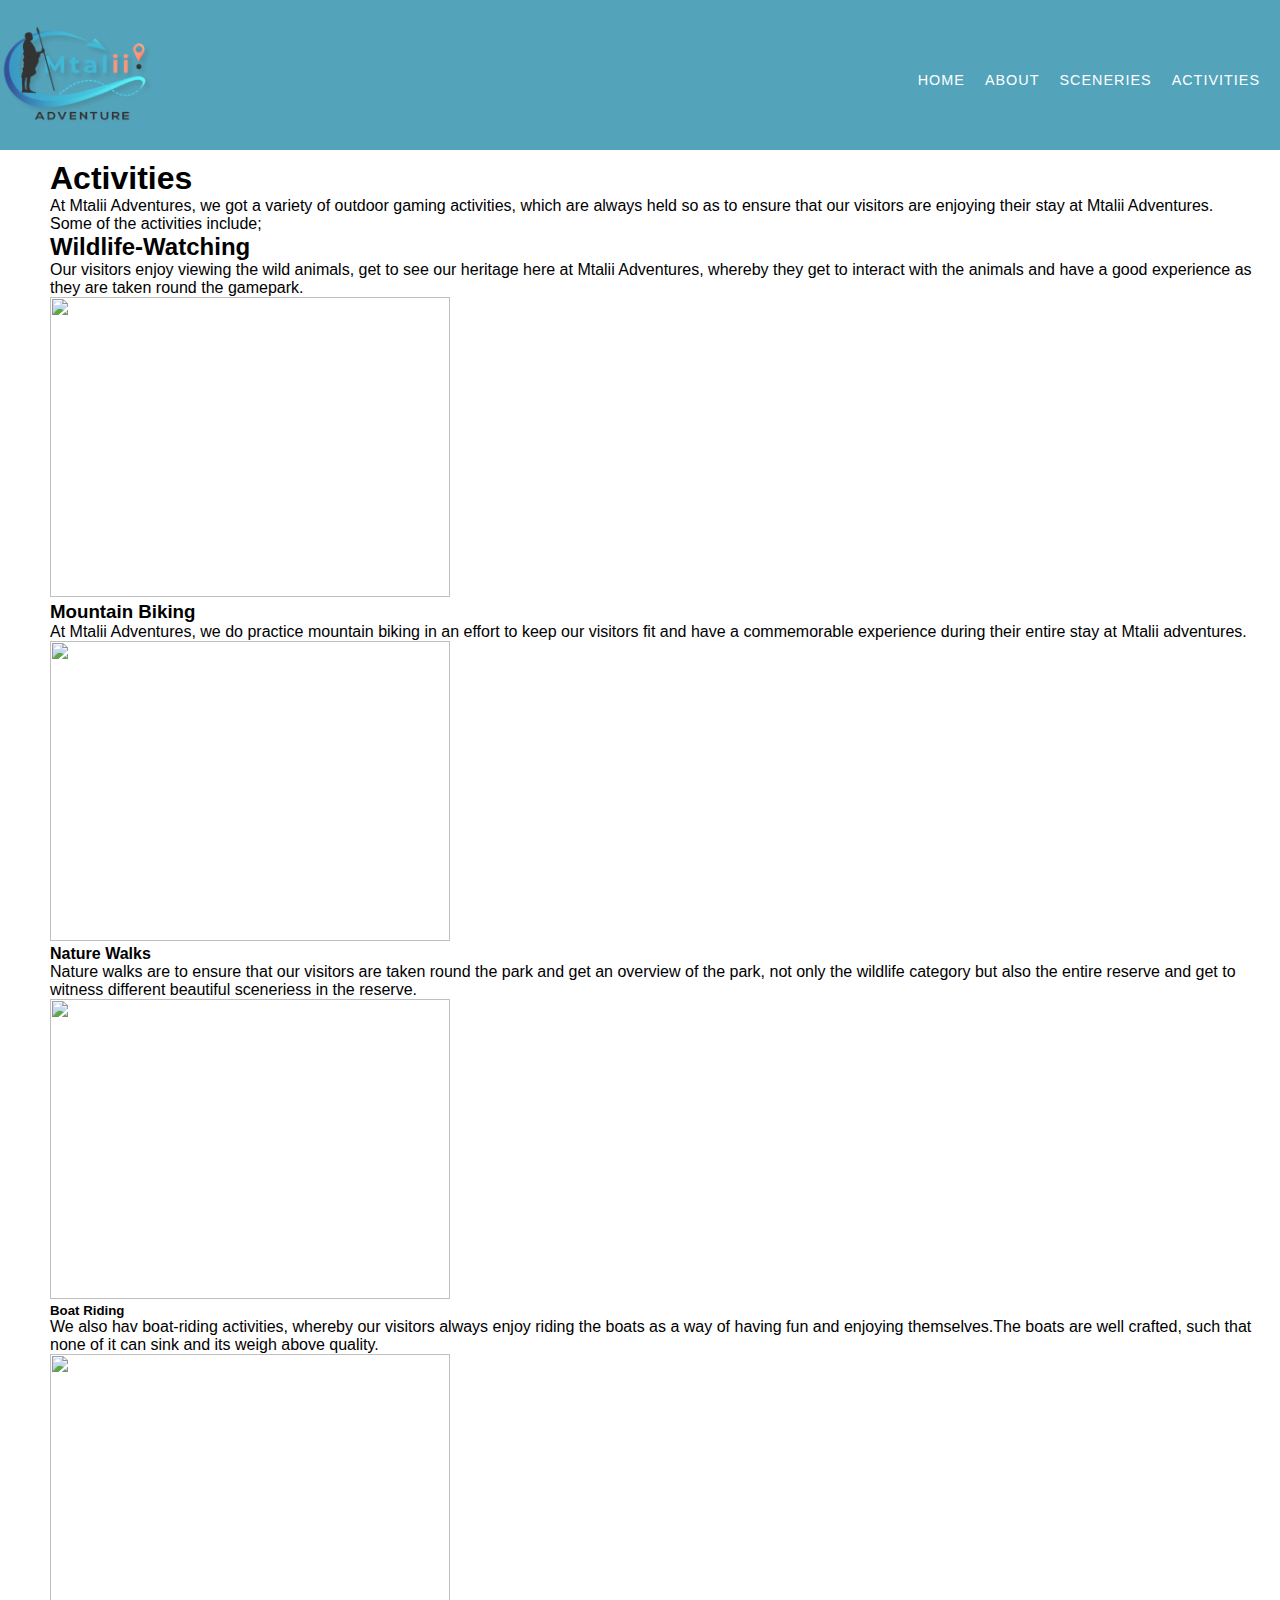
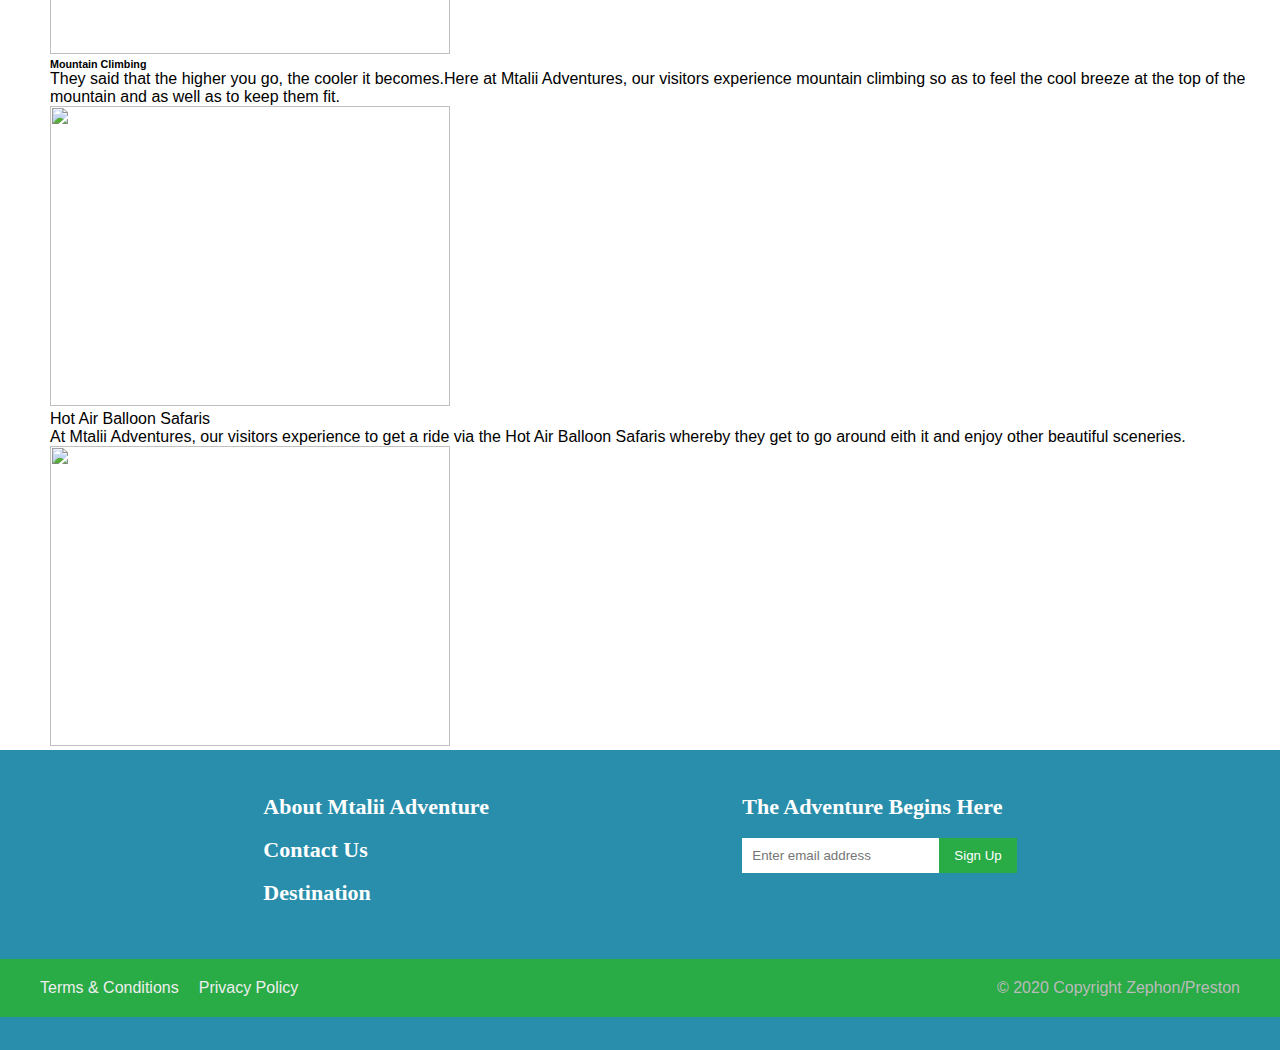
==== activities.html @ c8742129 "Add changes to the main project creating new files and merging to master" ====
<!DOCTYPE html>
<html lang="en">
  <head>
    <meta charset="UTF-8" />
    <meta name="viewport" content="width=device-width, initial-scale=1.0" />
    <link rel="stylesheet" type="text/css" href="activities.css" />
    <title>Document</title>
  </head>
  <body>
    <div class="Container-activity">
      <div class="logo-bg">
        <div class="logo">
            <img src="IMAGES/MTALII.ADVENTURE.png" alt="Logo" />
        </div>
        <div class="nav-wrapper">
            <div class="right-side">
                <div class="nav-link-wrapper">
                    <a href="index.html">HOME</a>
                </div>
                <div class="nav-link-wrapper">
                    <a href="about.html">ABOUT</a>
                </div>
                <div class="nav-link-wrapper">
                    <a href="sceneries.html">SCENERIES</a>
                </div>
                <div class="nav-link-wrapper">
                    <a href="activities.html">ACTIVITIES</a>
                </div>
            </div>
        </div>
    </div>

    <div class="page">
      <div class="header">
        <h1>Activities</h1>
        <p>
          At Mtalii Adventures, we got a variety of outdoor gaming activities,
          which are always held so as to ensure that our visitors are enjoying
          their stay at Mtalii Adventures.
        </p>
        <p>Some of the activities include;</p>
      </div>
      <div class="pictures">
        <div>
          <h2>Wildlife-Watching</h2>
          <p>
            Our visitors enjoy viewing the wild animals, get to see our heritage
            here at Mtalii Adventures, whereby they get to interact with the
            animals and have a good experience as they are taken round the
            gamepark.
          </p>
          <img
            src="https://images.pexels.com/photos/46522/lion-predator-big-cat-safari-46522.jpeg?cs=srgb&dl=pexels-pixabay-46522.jpg&fm=jpg"
            height="300"
            width="400"
          />
        </div>
        <div>
          <h3>Mountain Biking</h3>
          <p>
            At Mtalii Adventures, we do practice mountain biking in an effort to
            keep our visitors fit and have a commemorable experience during
            their entire stay at Mtalii adventures.
          </p>
          <img
            src="https://images.pexels.com/photos/90454/pexels-photo-90454.jpeg?auto=compress&cs=tinysrgb&h=750&w"
            height="300"
            width="400"
          />
        </div>
        <div>
          <h4>Nature Walks</h4>
          <p>
            Nature walks are to ensure that our visitors are taken round the
            park and get an overview of the park, not only the wildlife category
            but also the entire reserve and get to witness different beautiful
            sceneriess in the reserve.
          </p>
          <img
            src="https://images.pexels.com/photos/3932709/pexels-photo-3932709.jpeg?cs=srgb&dl=pexels-tatiana-syrikova-3932709.jpg&fm=jpg"
            height="300"
            width="400"
          />
        </div>
        <div>
          <h5>Boat Riding</h5>
          <p>
            We also hav boat-riding activities, whereby our visitors always
            enjoy riding the boats as a way of having fun and enjoying
            themselves.The boats are well crafted, such that none of it can sink
            and its weigh above quality.
          </p>
          <img
            src="https://images.pexels.com/photos/2892218/pexels-photo-2892218.jpeg?cs=srgb&dl=pexels-esther-huynh-bich-2892218.jpg&fm=jpg"
            height="300"
            width="400"
          />
        </div>
        <div>
          <h6>Mountain Climbing</h6>
          <p>
            They said that the higher you go, the cooler it becomes.Here at
            Mtalii Adventures, our visitors experience mountain climbing so as
            to feel the cool breeze at the top of the mountain and as well as to
            keep them fit.
          </p>
          <img
            src="https://images.pexels.com/photos/1365425/pexels-photo-1365425.jpeg?auto=compress&cs=tinysrgb&dpr=2&h=650&w=940"
            height="300"
            width="400"
          />
        </div>
        <div>
          <h8>Hot Air Balloon Safaris</h8>
          <p>
            At Mtalii Adventures, our visitors experience to get a ride via the
            Hot Air Balloon Safaris whereby they get to go around eith it and
            enjoy other beautiful sceneries.
          </p>
          <img
            src="https://images.pexels.com/photos/3274551/pexels-photo-3274551.jpeg?auto=compress&cs=tinysrgb&dpr=2&h=650&w=940"
            height="300"
            width="400"
          />
        </div>
      </div>
    </div>
  </div>

    <footer class="footer">
      <!-- <div class="footer-left">
        <div class="logo">
        <img src="./IMAGES/logo/Championing-01.png" />
      </div>
  </div>
-->
      <section class="ft-main">
        <div class="ft-main-item">
          <h2 class="ft-title">About Mtalii Adventure</h2>
          <h2 class="ft-title">Contact Us</h2>
          <h2 class="ft-title">Destination</h2>
        </div>
        <div class="ft-main-item">
          <h2 class="ft-title">The Adventure Begins Here</h2>
          <!-- <p>Get Our Newsletter </p> -->
          <form>
            <input
              type="email"
              name="email"
              placeholder="Enter email address"
            />
            <input type="submit" value="Sign Up" />
          </form>
        </div>
      </section>
      <!-- Footer social -->
      <!-- <section class="ft-social">
        <ul class="ft-social-list">
          <li>
            <a href="#"><i class="fab fa-facebook"></i></a>
          </li>
          <li>
            <a href="#"><i class="fab fa-twitter"></i></a>
          </li>
          <li>
            <a href="#"><i class="fab fa-instagram"></i></a>
          </li>
          <li>
            <a href="#"><i class="fab fa-github"></i></a>
          </li>
          <li>
            <a href="#"><i class="fab fa-linkedin"></i></a>
          </li>
          <li>
            <a href="#"><i class="fab fa-youtube"></i></a>
          </li>
        </ul>
      </section> -->
      <!-- Footer legal -->
      <section class="ft-legal">
        <ul class="ft-legal-list">
          <li><a href="#">Terms &amp; Conditions</a></li>
          <li><a href="#">Privacy Policy</a></li>
          <li>&copy; 2020 Copyright Zephon/Preston</li>
        </ul>
      </section>
    </footer>
  </body>
</html>
---- activities.css ----
/* .Activities {
    background-color: rgb(229, 202, 231);
    position: static;
    right: 100%;
    color: rgb(185, 172, 172);
    background-image: url("/home/moringa/activities.css/Images/pexels-roman-odintsov-4553618.jpg");
}
.img {
    margin: auto;
    display: block;
    width: 60%;
}
.photos {
    display: inline;
}
.pictures {
    display: flex;
}
.pictures>div {
     width: 400px;
}
div>h8 {
    font-size: medium;
} */

* {
    font-family: "Raleway", sans-serif;
    padding: 0;
    margin: 0;
  }
  .page {
    display: grid;
    grid-template-columns: 1fr;
    padding-top: 160px;
    padding-left: 50px;
  }
  .header{
      
  }

  .tagline {
    background-color: #29AB46;
    height: 50px;
    display: flex;
    justify-content: center;
    align-items: center;
    font-weight: bold;
    margin-top: 150px;
  }
  .tagline a{
      text-decoration: none;
      color: black;
      letter-spacing: 0.5px;
  }
  .logo img {
    width: 17%;
    height: 17%;
    box-shadow: 0px 8px 27px rgba(38, 132, 218, 0.1);
  }
  .logo-bg {
    background-color:#298eab;
    margin-bottom: 2px;
    height: 150px;
    display: flex;
    justify-content: space-between;
    align-items: center;
    letter-spacing: 1px;
    z-index: 1;
    position: fixed;
    width: 100%;
    opacity: 0.8;
  }
  .nav-wrapper {
    display: flex;
    justify-content: flex-end;
    height: 7px;
  }
  .right-side {
    display: flex;
    height: 0.5px;
    /* flex-wrap: wrap; */
  }
  .nav-wrapper > .right-side > div {
    margin-right: 20px;
    font-size: 0.9em;
  }
  .nav-link-wrapper a {
    color: white;
    text-decoration: none;
    transition: color 0.5s;
  }
  .nav-link-wrapper a:hover {
    color: black;
  }

ul {
    list-style: none;
    padding-left: 0;
    }
    footer {
    background-color: #298EAB;
    color: #bbb;
    line-height: 1.5;
    height: 300px;
    }
    footer a {
    text-decoration: none;
    color: #eee;
    }
    a:hover {
    text-decoration: underline;
    }
    .ft-title {
    color: #fff;
    font-family: ’Merriweather’, serif;
    font-size: 1.375rem;
    padding-bottom: 0.625rem;
    }
    body {
    display: flex;
    min-height: 100vh;
    flex-direction: column;
    }
    .container {
    flex: 1;
    }
    .ft-main {
    padding: 1.25rem 1.875rem;
    display: flex;
    flex-wrap: wrap;
    }
    .ft-main-item {
    padding: 1.25rem;
    min-width: 12.5rem ;
    }
    @media only screen and (min-width: 29.8125rem ) {
    .ft-main {
    justify-content: space-around;
    }
    }
    @media only screen and (min-width: 77.5rem  ) {
    .ft-main {
    justify-content: space-evenly;
    }
    }
    form {
    display: flex;
    flex-wrap: wrap;
    }
    input[type="email"] {
    border: 0;
    padding: 0.625rem;
    margin-top: 0.3125rem;
    }
    input[type="submit"] {
    background-color:  #29AB46;
    color: #fff;
    cursor: pointer;
    border: 0;
    padding: 0.625rem 0.9375rem;
    margin-top: 0.3125rem;
    }
    .ft-social-list {
    display: flex;
    justify-content: center;
    border-top: 1px black solid;
    padding-top: 1.25rem;
    }
    .ft-social-list li {
    margin: 0.5rem;
    font-size: 1.25rem;
    }
    .ft-legal {
    padding: 0.9375rem 1.875rem;
    background-color: #29AB46;
    }
    .ft-legal-list {
    width: 100%;
    display: flex;
    flex-wrap: wrap;
    }
    .ft-legal-list li {
    margin: 0.125rem 0.625rem;
    white-space: nowrap;
    }
    .contents{
      margin-bottom: 50px;
    }
    /* one before the last child */
    .ft-legal-list li:nth-last-child(2) {
    flex: 1;
    }
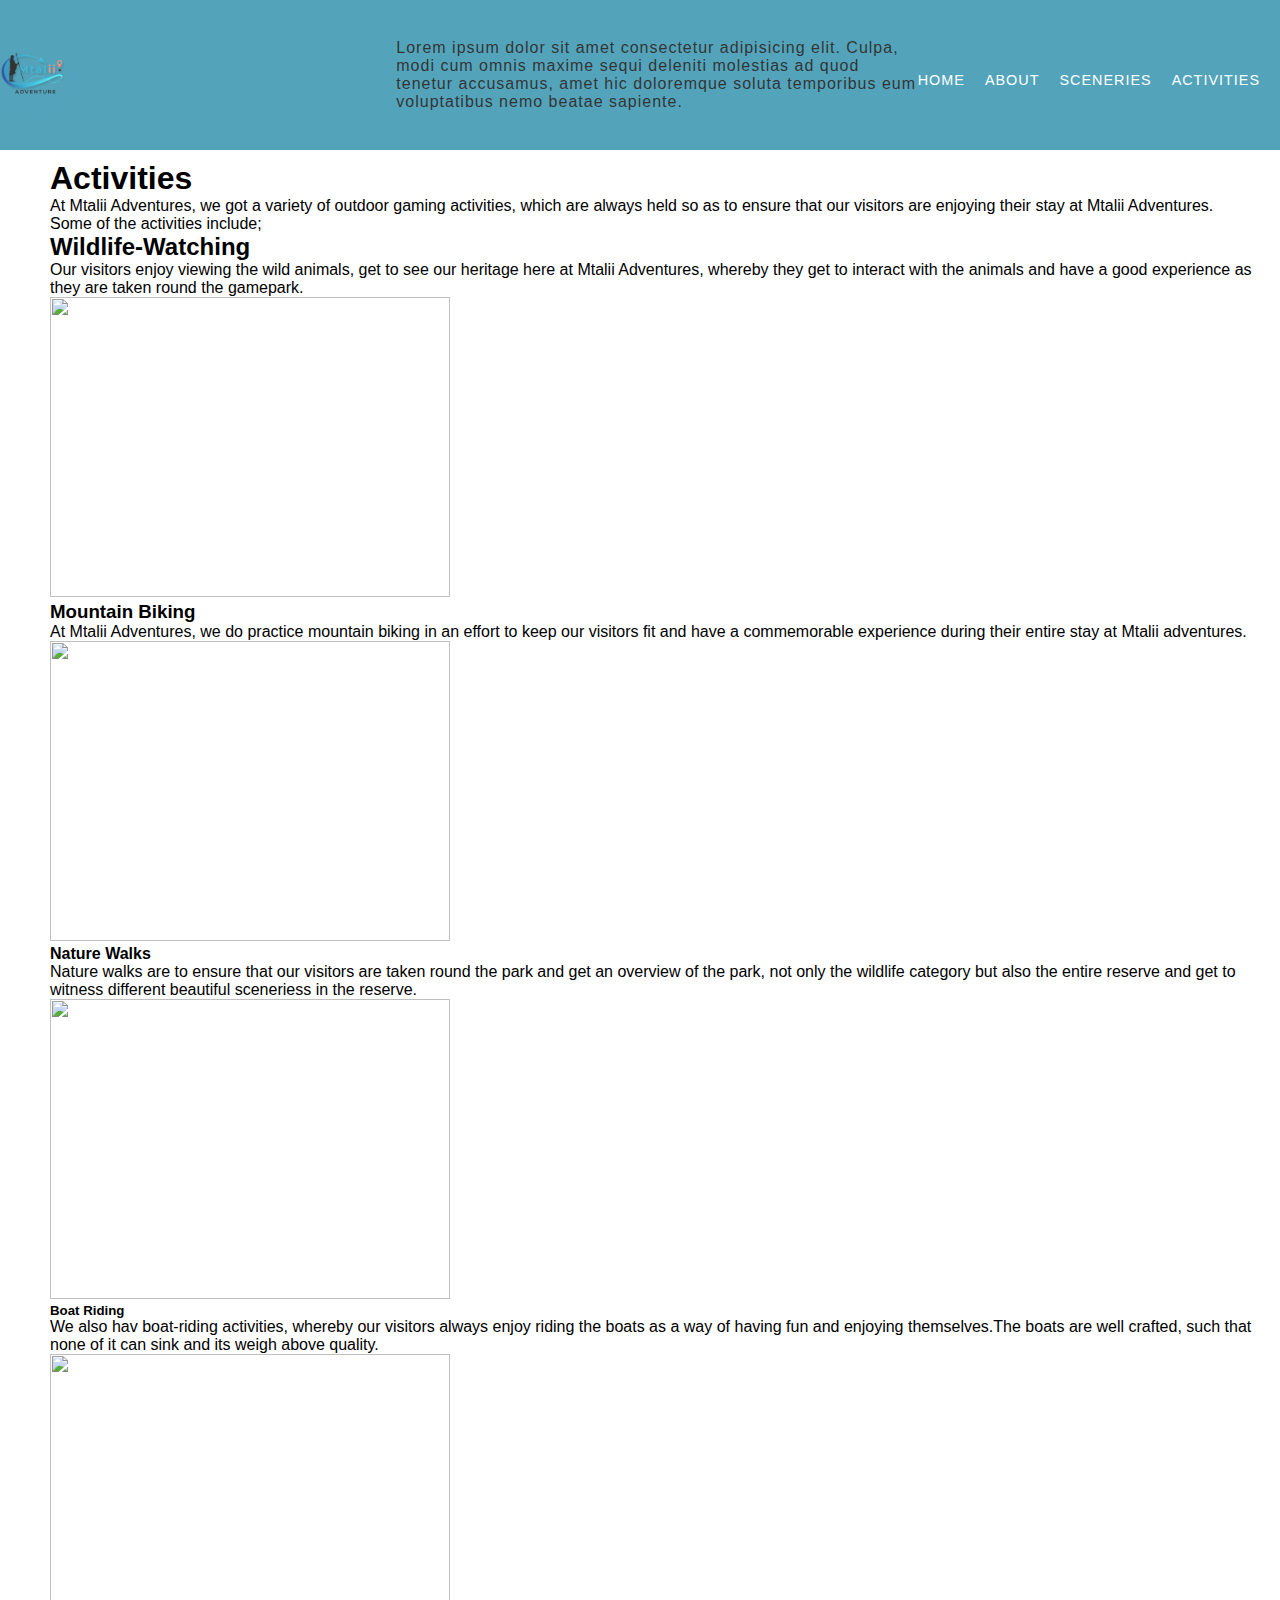
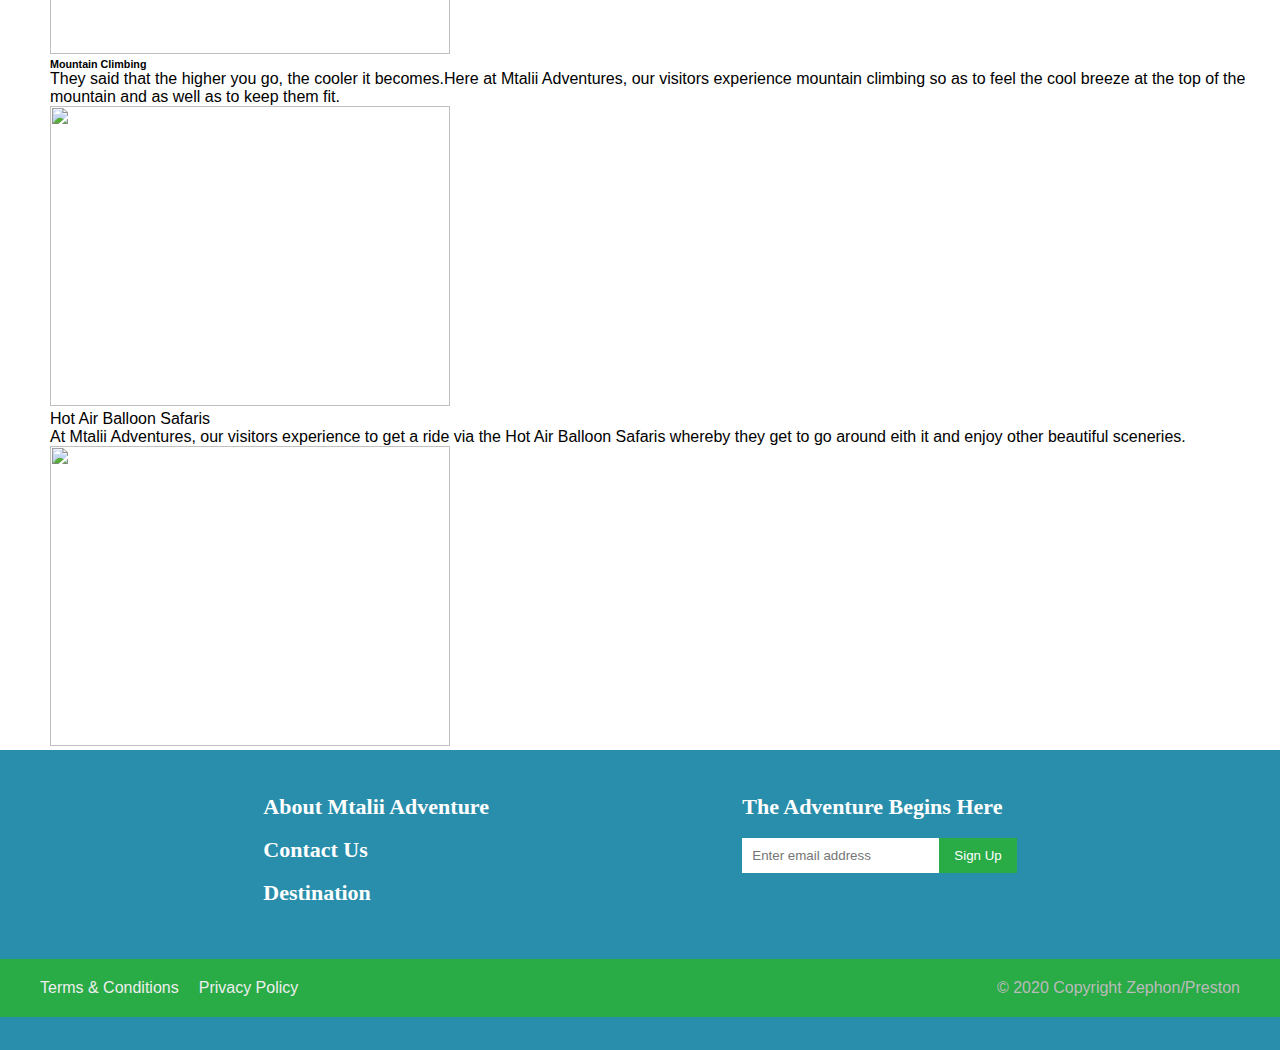
==== commit 228d9c29: "modified activities.html" ====
--- a/activities.html
+++ b/activities.html
@@ -12,6 +12,7 @@
         <div class="logo">
             <img src="IMAGES/MTALII.ADVENTURE.png" alt="Logo" />
         </div>
+        Lorem ipsum dolor sit amet consectetur adipisicing elit. Culpa, modi cum omnis maxime sequi deleniti molestias ad quod tenetur accusamus, amet hic doloremque soluta temporibus eum voluptatibus nemo beatae sapiente.
         <div class="nav-wrapper">
             <div class="right-side">
                 <div class="nav-link-wrapper">
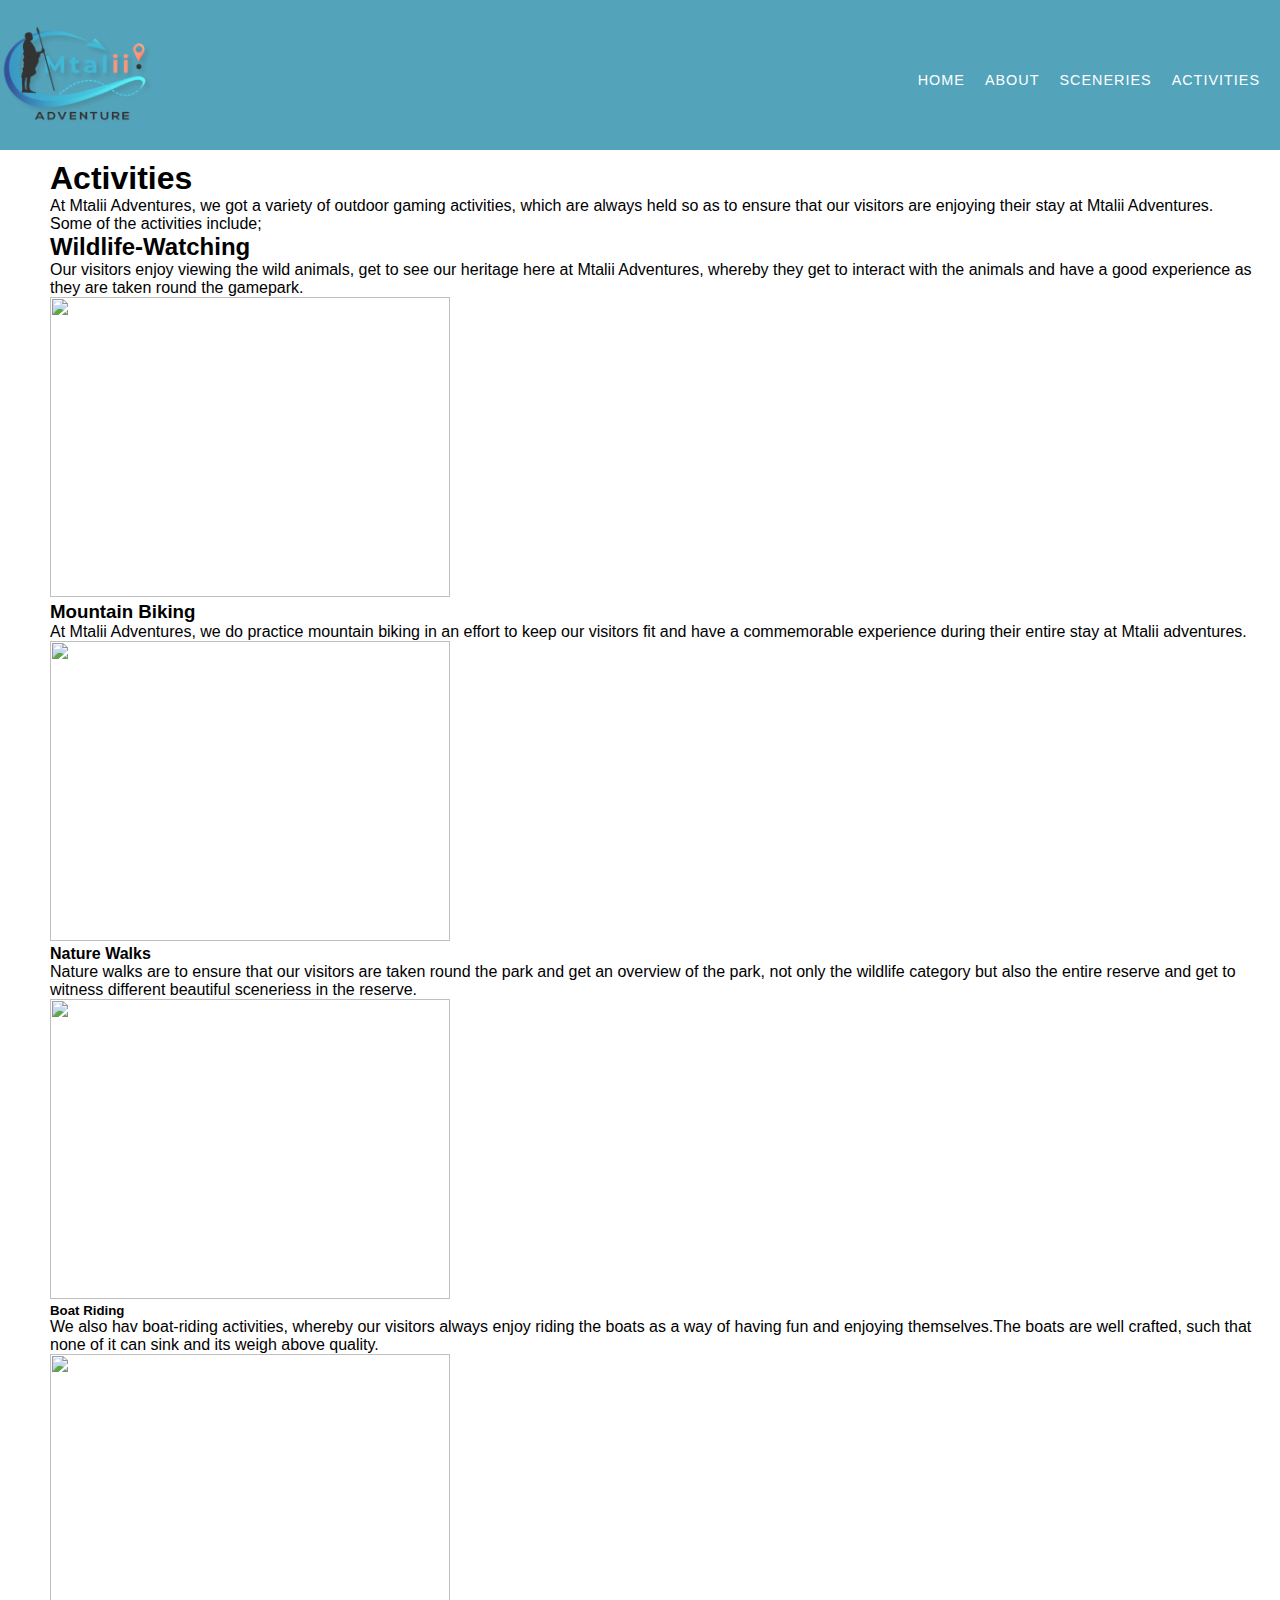
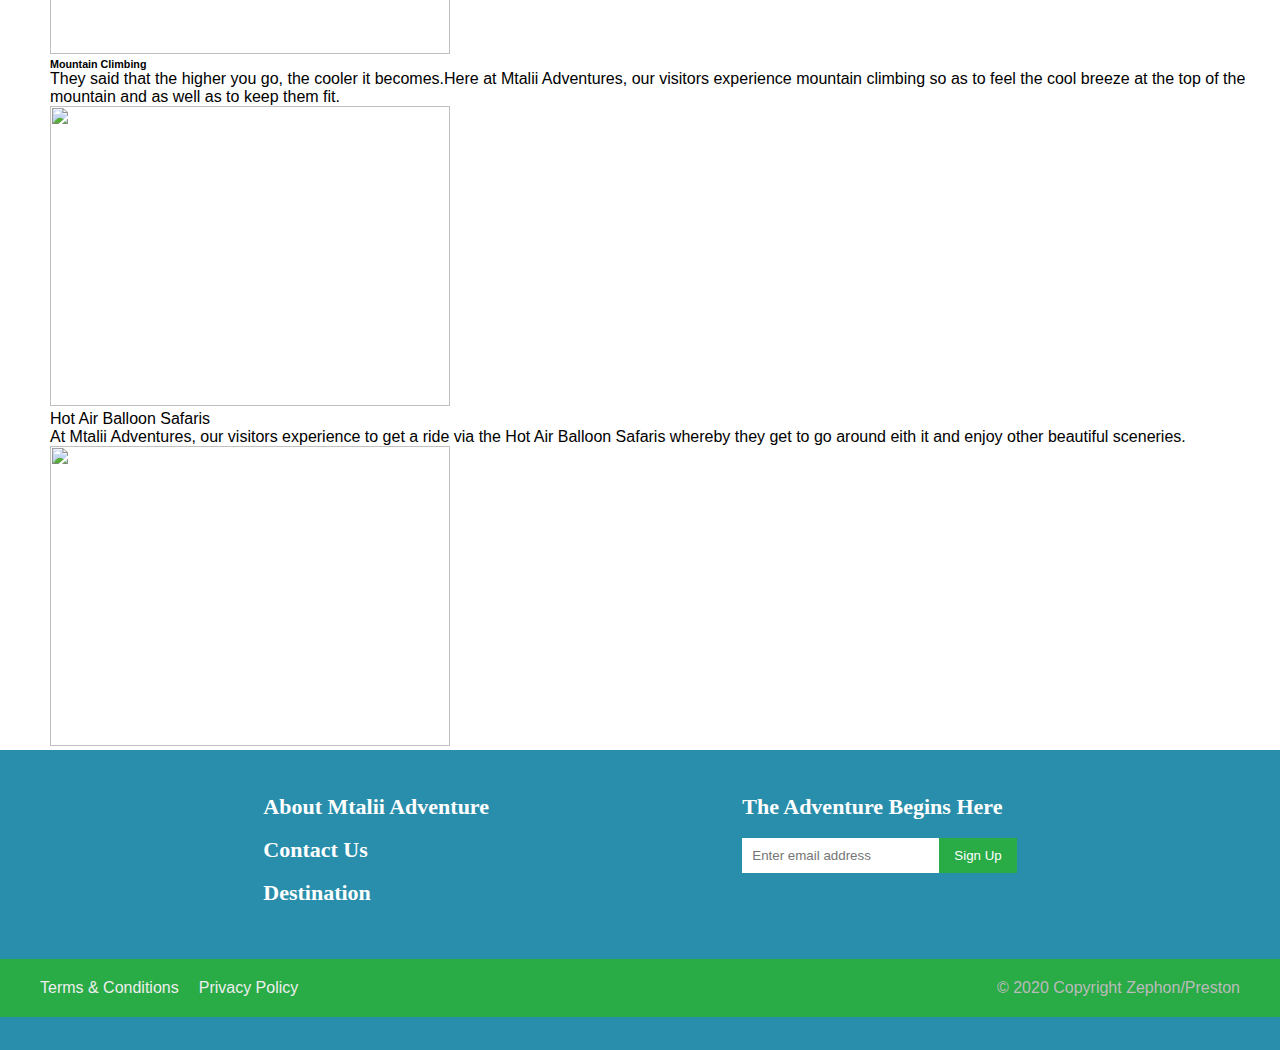
==== commit a17a5eb2: "modified activities.css" ====
--- a/activities.html
+++ b/activities.html
@@ -12,7 +12,6 @@
         <div class="logo">
             <img src="IMAGES/MTALII.ADVENTURE.png" alt="Logo" />
         </div>
-        Lorem ipsum dolor sit amet consectetur adipisicing elit. Culpa, modi cum omnis maxime sequi deleniti molestias ad quod tenetur accusamus, amet hic doloremque soluta temporibus eum voluptatibus nemo beatae sapiente.
         <div class="nav-wrapper">
             <div class="right-side">
                 <div class="nav-link-wrapper">
--- a/activities.css
+++ b/activities.css
@@ -1,27 +1,3 @@
-/* .Activities {
-    background-color: rgb(229, 202, 231);
-    position: static;
-    right: 100%;
-    color: rgb(185, 172, 172);
-    background-image: url("/home/moringa/activities.css/Images/pexels-roman-odintsov-4553618.jpg");
-}
-.img {
-    margin: auto;
-    display: block;
-    width: 60%;
-}
-.photos {
-    display: inline;
-}
-.pictures {
-    display: flex;
-}
-.pictures>div {
-     width: 400px;
-}
-div>h8 {
-    font-size: medium;
-} */
 
 * {
     font-family: "Raleway", sans-serif;
@@ -34,10 +10,6 @@
     padding-top: 160px;
     padding-left: 50px;
   }
-  .header{
-      
-  }
-
   .tagline {
     background-color: #29AB46;
     height: 50px;
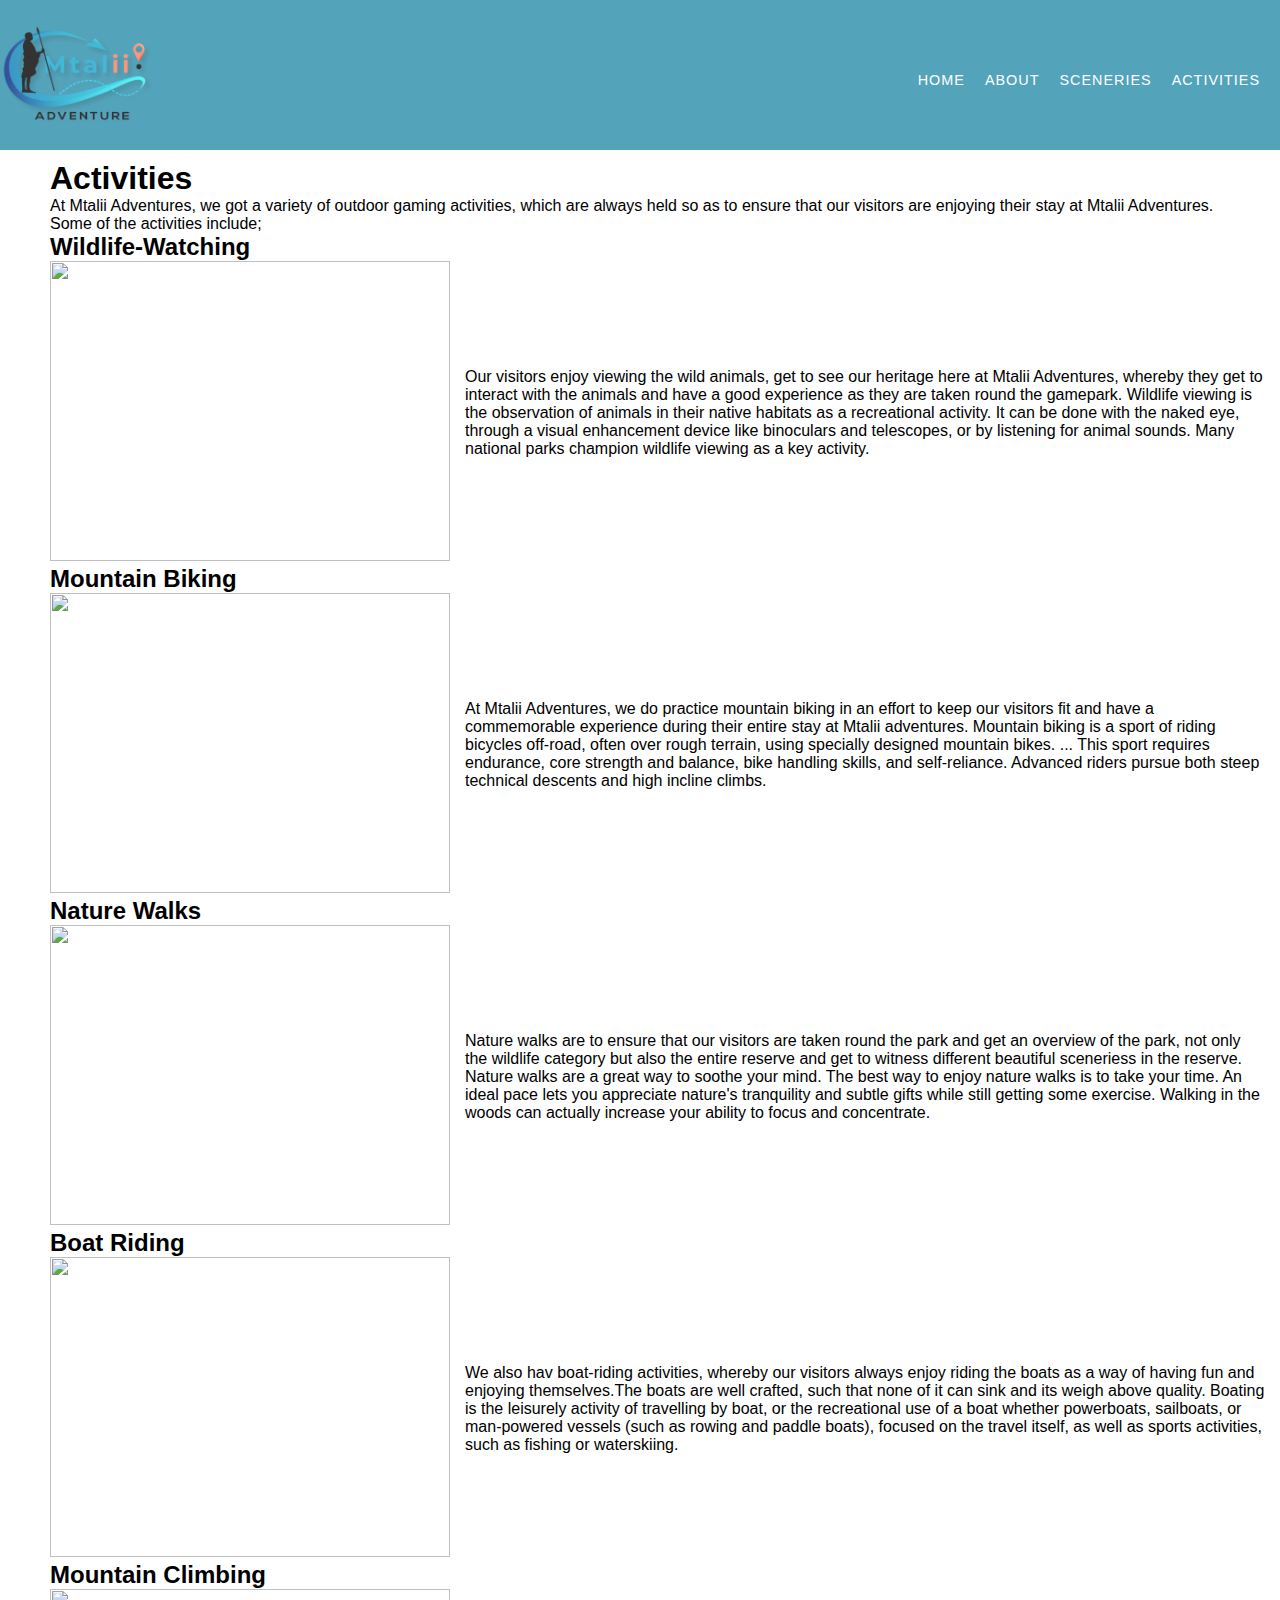
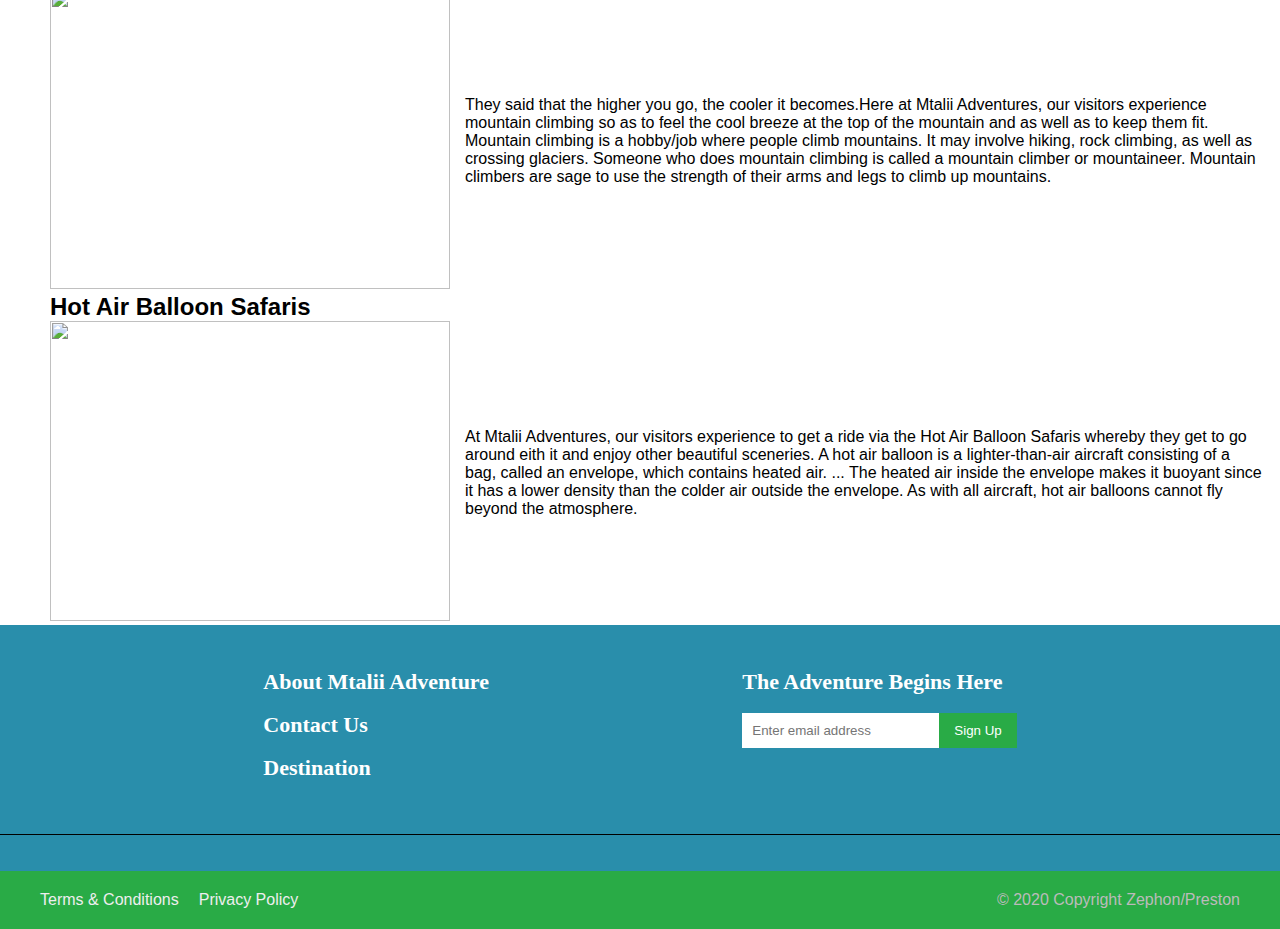
==== commit 361de4a3: "modified changes in activities.html page and sceneries.html" ====
--- a/activities.html
+++ b/activities.html
@@ -1,33 +1,36 @@
 <!DOCTYPE html>
 <html lang="en">
-  <head>
-    <meta charset="UTF-8" />
-    <meta name="viewport" content="width=device-width, initial-scale=1.0" />
-    <link rel="stylesheet" type="text/css" href="activities.css" />
-    <title>Document</title>
-  </head>
-  <body>
-    <div class="Container-activity">
-      <div class="logo-bg">
-        <div class="logo">
-            <img src="IMAGES/MTALII.ADVENTURE.png" alt="Logo" />
-        </div>
-        <div class="nav-wrapper">
-            <div class="right-side">
-                <div class="nav-link-wrapper">
-                    <a href="index.html">HOME</a>
-                </div>
-                <div class="nav-link-wrapper">
-                    <a href="about.html">ABOUT</a>
-                </div>
-                <div class="nav-link-wrapper">
-                    <a href="sceneries.html">SCENERIES</a>
-                </div>
-                <div class="nav-link-wrapper">
-                    <a href="activities.html">ACTIVITIES</a>
-                </div>
-            </div>
-        </div>
+
+<head>
+  <meta charset="UTF-8" />
+  <meta name="viewport" content="width=device-width, initial-scale=1.0" />
+  <link rel="stylesheet" type="text/css" href="activities.css" />
+  <script src="https://kit.fontawesome.com/c939d0e917.js"></script>
+  <title>Mtalii Adventures</title>
+</head>
+
+<body>
+  <div class="Container-activity">
+    <div class="logo-bg">
+      <div class="logo">
+        <img src="IMAGES/MTALII.ADVENTURE.png" alt="Logo" />
+      </div>
+      <div class="nav-wrapper">
+        <div class="right-side">
+          <div class="nav-link-wrapper">
+            <a href="index.html">HOME</a>
+          </div>
+          <div class="nav-link-wrapper">
+            <a href="about.html">ABOUT</a>
+          </div>
+          <div class="nav-link-wrapper">
+            <a href="sceneries.html">SCENERIES</a>
+          </div>
+          <div class="nav-link-wrapper">
+            <a href="activities.html">ACTIVITIES</a>
+          </div>
+        </div>
+      </div>
     </div>
 
     <div class="page">
@@ -41,149 +44,186 @@
         <p>Some of the activities include;</p>
       </div>
       <div class="pictures">
-        <div>
-          <h2>Wildlife-Watching</h2>
-          <p>
-            Our visitors enjoy viewing the wild animals, get to see our heritage
-            here at Mtalii Adventures, whereby they get to interact with the
-            animals and have a good experience as they are taken round the
-            gamepark.
-          </p>
-          <img
-            src="https://images.pexels.com/photos/46522/lion-predator-big-cat-safari-46522.jpeg?cs=srgb&dl=pexels-pixabay-46522.jpg&fm=jpg"
-            height="300"
-            width="400"
-          />
-        </div>
-        <div>
-          <h3>Mountain Biking</h3>
-          <p>
-            At Mtalii Adventures, we do practice mountain biking in an effort to
-            keep our visitors fit and have a commemorable experience during
-            their entire stay at Mtalii adventures.
-          </p>
-          <img
-            src="https://images.pexels.com/photos/90454/pexels-photo-90454.jpeg?auto=compress&cs=tinysrgb&h=750&w"
-            height="300"
-            width="400"
-          />
-        </div>
-        <div>
-          <h4>Nature Walks</h4>
-          <p>
-            Nature walks are to ensure that our visitors are taken round the
-            park and get an overview of the park, not only the wildlife category
-            but also the entire reserve and get to witness different beautiful
-            sceneriess in the reserve.
-          </p>
-          <img
-            src="https://images.pexels.com/photos/3932709/pexels-photo-3932709.jpeg?cs=srgb&dl=pexels-tatiana-syrikova-3932709.jpg&fm=jpg"
-            height="300"
-            width="400"
-          />
-        </div>
-        <div>
-          <h5>Boat Riding</h5>
-          <p>
-            We also hav boat-riding activities, whereby our visitors always
-            enjoy riding the boats as a way of having fun and enjoying
-            themselves.The boats are well crafted, such that none of it can sink
-            and its weigh above quality.
-          </p>
-          <img
-            src="https://images.pexels.com/photos/2892218/pexels-photo-2892218.jpeg?cs=srgb&dl=pexels-esther-huynh-bich-2892218.jpg&fm=jpg"
-            height="300"
-            width="400"
-          />
-        </div>
-        <div>
-          <h6>Mountain Climbing</h6>
-          <p>
-            They said that the higher you go, the cooler it becomes.Here at
-            Mtalii Adventures, our visitors experience mountain climbing so as
-            to feel the cool breeze at the top of the mountain and as well as to
-            keep them fit.
-          </p>
-          <img
-            src="https://images.pexels.com/photos/1365425/pexels-photo-1365425.jpeg?auto=compress&cs=tinysrgb&dpr=2&h=650&w=940"
-            height="300"
-            width="400"
-          />
-        </div>
-        <div>
-          <h8>Hot Air Balloon Safaris</h8>
-          <p>
-            At Mtalii Adventures, our visitors experience to get a ride via the
-            Hot Air Balloon Safaris whereby they get to go around eith it and
-            enjoy other beautiful sceneries.
-          </p>
-          <img
-            src="https://images.pexels.com/photos/3274551/pexels-photo-3274551.jpeg?auto=compress&cs=tinysrgb&dpr=2&h=650&w=940"
-            height="300"
-            width="400"
-          />
+        <h2>Wildlife-Watching</h2>
+        <div class="pic1">
+          <div class="image1">
+
+            <img
+              src="https://images.pexels.com/photos/46522/lion-predator-big-cat-safari-46522.jpeg?cs=srgb&dl=pexels-pixabay-46522.jpg&fm=jpg"
+              height="300" width="400" />
+          </div>
+          
+          <div class="paragraph1">
+            <p>
+              Our visitors enjoy viewing the wild animals, get to see our heritage
+              here at Mtalii Adventures, whereby they get to interact with the
+              animals and have a good experience as they are taken round the
+              gamepark. Wildlife viewing is the observation of animals in their native habitats as a recreational
+              activity. It can be done with the naked eye, through a visual enhancement device like binoculars and
+              telescopes, or by listening for animal sounds. Many national parks champion wildlife viewing as a key
+              activity.
+            </p>
+          </div>
+        </div>
+
+        <h2>Mountain Biking</h2>
+        <div class="pic2">
+
+          <div class="image2">
+
+            <img src="https://images.pexels.com/photos/90454/pexels-photo-90454.jpeg?auto=compress&cs=tinysrgb&h=750&w"
+              height="300" width="400" />
+          </div>
+          <div class="paragraph2">
+            <p>
+              At Mtalii Adventures, we do practice mountain biking in an effort to
+              keep our visitors fit and have a commemorable experience during
+              their entire stay at Mtalii adventures. Mountain biking is a sport of riding bicycles off-road, often over
+              rough terrain, using specially designed mountain bikes. ... This sport requires endurance, core strength
+              and balance, bike handling skills, and self-reliance. Advanced riders pursue both steep technical descents
+              and high incline climbs.
+            </p>
+          </div>
+        </div>
+
+        <h2>Nature Walks</h2>
+        <div class="pic3">
+          <div class="image3">
+
+            <img
+              src="https://images.pexels.com/photos/3932709/pexels-photo-3932709.jpeg?cs=srgb&dl=pexels-tatiana-syrikova-3932709.jpg&fm=jpg"
+              height="300" width="400" />
+          </div>
+          <div class="paragraph3">
+            <p>
+              Nature walks are to ensure that our visitors are taken round the
+              park and get an overview of the park, not only the wildlife category
+              but also the entire reserve and get to witness different beautiful
+              sceneriess in the reserve. Nature walks are a great way to soothe your mind. The best way to enjoy nature
+              walks is to take your time. An ideal pace lets you appreciate nature's tranquility and subtle gifts while
+              still getting some exercise. Walking in the woods can actually increase your ability to focus and
+              concentrate.
+            </p>
+          </div>
+        </div>
+
+        <h2>Boat Riding</h2>
+        <div class="pic4">
+          <div class="image4">
+
+            <img
+              src="https://images.pexels.com/photos/2892218/pexels-photo-2892218.jpeg?cs=srgb&dl=pexels-esther-huynh-bich-2892218.jpg&fm=jpg"
+              height="300" width="400" />
+          </div>
+          <div class="paragraph4">
+            <p>
+              We also hav boat-riding activities, whereby our visitors always
+              enjoy riding the boats as a way of having fun and enjoying
+              themselves.The boats are well crafted, such that none of it can sink
+              and its weigh above quality. Boating is the leisurely activity of travelling by boat, or the recreational
+              use of a boat whether powerboats, sailboats, or man-powered vessels (such as rowing and paddle boats),
+              focused on the travel itself, as well as sports activities, such as fishing or waterskiing.
+            </p>
+          </div>
+        </div>
+
+        <h2>Mountain Climbing</h2>
+        <div class="pic5">
+
+          <div class="image5">
+            <img
+              src="https://images.pexels.com/photos/1365425/pexels-photo-1365425.jpeg?auto=compress&cs=tinysrgb&dpr=2&h=650&w=940"
+              height="300" width="400" />
+          </div>
+          <div class="paragraph5">
+            <p>
+              They said that the higher you go, the cooler it becomes.Here at
+              Mtalii Adventures, our visitors experience mountain climbing so as
+              to feel the cool breeze at the top of the mountain and as well as to
+              keep them fit. Mountain climbing is a hobby/job where people climb mountains. It may involve hiking, rock
+              climbing, as well as crossing glaciers. Someone who does mountain climbing is called a mountain climber or
+              mountaineer. Mountain climbers are sage to use the strength of their arms and legs to climb up mountains.
+            </p>
+          </div>
+        </div>
+
+        <h2>Hot Air Balloon Safaris</h2>
+        <div class="pic6">
+
+          <div class="image6">
+            <img
+              src="https://images.pexels.com/photos/3274551/pexels-photo-3274551.jpeg?auto=compress&cs=tinysrgb&dpr=2&h=650&w=940"
+              height="300" width="400" />
+          </div>
+          <div class="paragraph6">
+            <p>
+              At Mtalii Adventures, our visitors experience to get a ride via the
+              Hot Air Balloon Safaris whereby they get to go around eith it and
+              enjoy other beautiful sceneries. A hot air balloon is a lighter-than-air aircraft consisting of a bag,
+              called an envelope, which contains heated air. ... The heated air inside the envelope makes it buoyant
+              since it has a lower density than the colder air outside the envelope. As with all aircraft, hot air
+              balloons cannot fly beyond the atmosphere.
+            </p>
+          </div>
         </div>
       </div>
     </div>
   </div>
 
-    <footer class="footer">
-      <!-- <div class="footer-left">
+  <footer class="footer">
+    <!-- <div class="footer-left">
         <div class="logo">
         <img src="./IMAGES/logo/Championing-01.png" />
       </div>
   </div>
 -->
-      <section class="ft-main">
-        <div class="ft-main-item">
-          <h2 class="ft-title">About Mtalii Adventure</h2>
-          <h2 class="ft-title">Contact Us</h2>
-          <h2 class="ft-title">Destination</h2>
-        </div>
-        <div class="ft-main-item">
-          <h2 class="ft-title">The Adventure Begins Here</h2>
-          <!-- <p>Get Our Newsletter </p> -->
-          <form>
-            <input
-              type="email"
-              name="email"
-              placeholder="Enter email address"
-            />
-            <input type="submit" value="Sign Up" />
-          </form>
-        </div>
-      </section>
-      <!-- Footer social -->
-      <!-- <section class="ft-social">
-        <ul class="ft-social-list">
-          <li>
-            <a href="#"><i class="fab fa-facebook"></i></a>
-          </li>
-          <li>
-            <a href="#"><i class="fab fa-twitter"></i></a>
-          </li>
-          <li>
-            <a href="#"><i class="fab fa-instagram"></i></a>
-          </li>
-          <li>
-            <a href="#"><i class="fab fa-github"></i></a>
-          </li>
-          <li>
-            <a href="#"><i class="fab fa-linkedin"></i></a>
-          </li>
-          <li>
-            <a href="#"><i class="fab fa-youtube"></i></a>
-          </li>
-        </ul>
-      </section> -->
-      <!-- Footer legal -->
-      <section class="ft-legal">
-        <ul class="ft-legal-list">
-          <li><a href="#">Terms &amp; Conditions</a></li>
-          <li><a href="#">Privacy Policy</a></li>
-          <li>&copy; 2020 Copyright Zephon/Preston</li>
-        </ul>
-      </section>
-    </footer>
-  </body>
-</html>
+    <section class="ft-main">
+      <div class="ft-main-item">
+        <h2 class="ft-title">About Mtalii Adventure</h2>
+        <h2 class="ft-title">Contact Us</h2>
+        <h2 class="ft-title">Destination</h2>
+      </div>
+      <div class="ft-main-item">
+        <h2 class="ft-title">The Adventure Begins Here</h2>
+        <!-- <p>Get Our Newsletter </p> -->
+        <form>
+          <input type="email" name="email" placeholder="Enter email address" />
+          <input type="submit" value="Sign Up" />
+        </form>
+      </div>
+    </section>
+    <!-- Footer social -->
+    <section class="ft-social">
+      <ul class="ft-social-list">
+        <li>
+          <a href="#"><i class="fab fa-facebook"></i></a>
+        </li>
+        <li>
+          <a href="#"><i class="fab fa-twitter"></i></a>
+        </li>
+        <li>
+          <a href="#"><i class="fab fa-instagram"></i></a>
+        </li>
+        <li>
+          <a href="#"><i class="fab fa-github"></i></a>
+        </li>
+        <li>
+          <a href="#"><i class="fab fa-linkedin"></i></a>
+        </li>
+        <li>
+          <a href="#"><i class="fab fa-youtube"></i></a>
+        </li>
+      </ul>
+    </section>
+    <!-- Footer legal -->
+    <section class="ft-legal">
+      <ul class="ft-legal-list">
+        <li><a href="#">Terms &amp; Conditions</a></li>
+        <li><a href="#">Privacy Policy</a></li>
+        <li>&copy; 2020 Copyright Zephon/Preston</li>
+      </ul>
+    </section>
+  </footer>
+</body>
+
+</html>--- a/activities.css
+++ b/activities.css
@@ -24,6 +24,7 @@
       color: black;
       letter-spacing: 0.5px;
   }
+
   .logo img {
     width: 17%;
     height: 17%;
@@ -63,6 +64,62 @@
   }
   .nav-link-wrapper a:hover {
     color: black;
+  }
+  .pic1{
+    display: flex;
+  }
+
+  .pic2{
+    display: flex;
+  }
+
+  .pic3{
+    display: flex;
+  }
+  .pic4{
+    display: flex;
+  }
+  .pic5{
+    display: flex;
+  }
+  .pic6{
+    display: flex;
+  }
+  .paragraph1{
+    padding: 15px;
+    justify-content: center;
+    align-items: center;
+    display: flex;
+  }
+  .paragraph2{
+    padding: 15px;
+    justify-content: center;
+    align-items: center;
+    display: flex;
+  }
+  .paragraph3{
+    padding: 15px;
+    justify-content: center;
+    align-items: center;
+    display: flex;
+  }
+  .paragraph4{
+    padding: 15px;
+    justify-content: center;
+    align-items: center;
+    display: flex;
+  }
+  .paragraph5{
+    padding: 15px;
+    justify-content: center;
+    align-items: center;
+    display: flex;
+  }
+  .paragraph6{
+    padding: 15px;
+    justify-content: center;
+    align-items: center;
+    display: flex;
   }
 
 ul {
